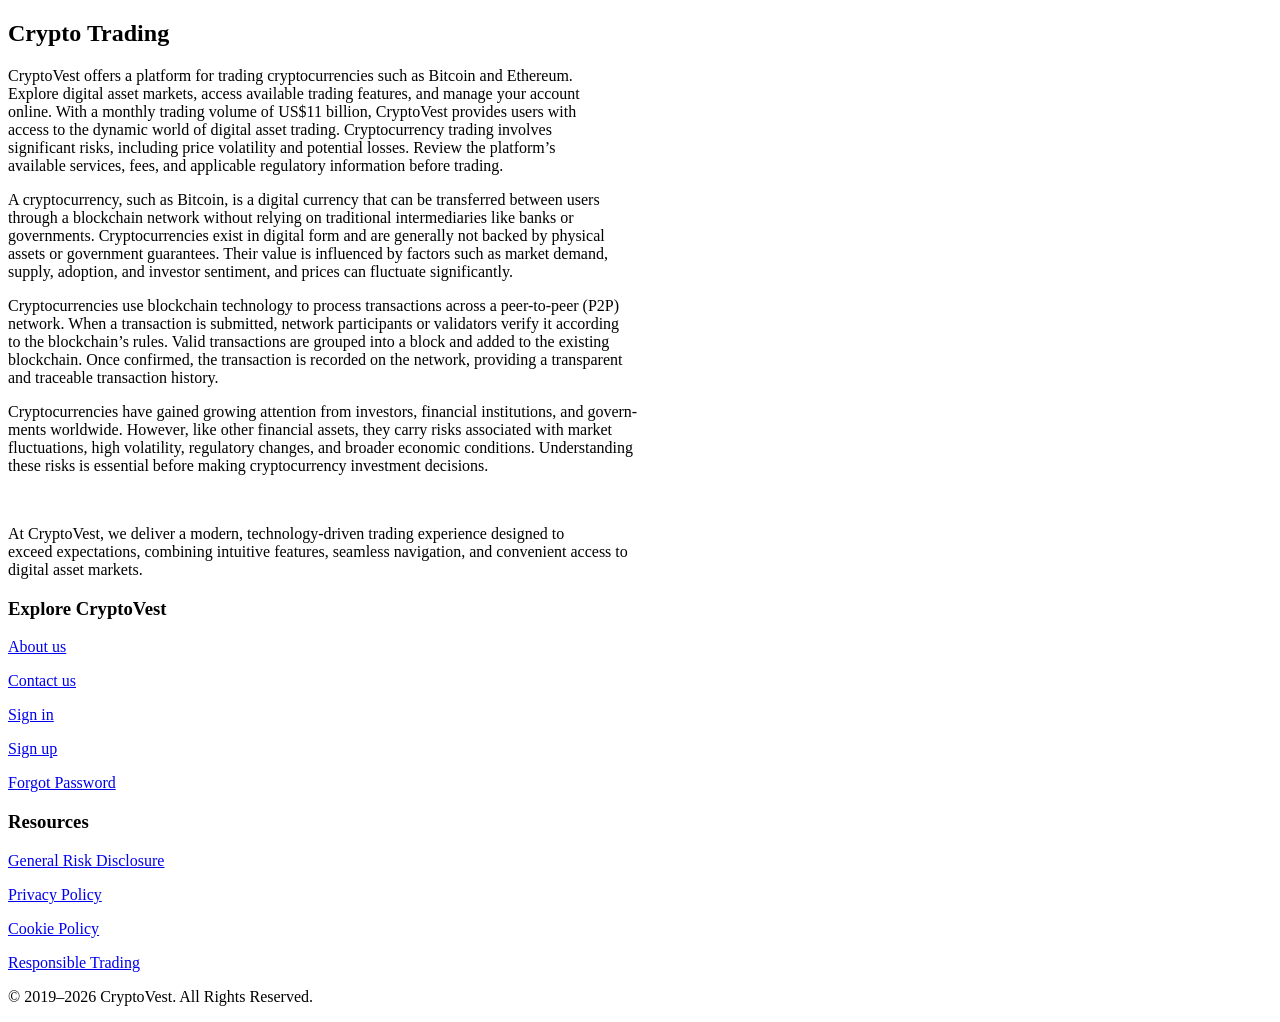
==== copy.trading.html @ e1bb9fd9 "Create copy.trading.html for CryptoVest platform This HTML file provides an overview of the CryptoVe" ====
<!DOCTYPE html>
<html lang="en">
<head>
    <meta charset="UTF-8">
    <meta name="viewport" content="width=device-width, initial-scale=1.0">
    <title>Crypto Trading</title>
</head>
<body>
    
<section class="me">
<h1>Crypto Trading</h1>
 <p>CryptoVest offers a platform for trading cryptocurrencies such as Bitcoin and Ethereum.<br> Explore digital asset markets, access available trading features, and manage your account<br> online. With a monthly trading volume of US$11 billion, CryptoVest provides users with <br>access to the dynamic world of digital asset trading. Cryptocurrency trading involves <br>significant risks, including price volatility and potential losses. Review the platform’s<br> available services, fees, and applicable regulatory information before trading.</p>
 <p>A cryptocurrency, such as Bitcoin, is a digital currency that can be transferred between users<br> through a blockchain network without relying on traditional intermediaries like banks or<br> governments. Cryptocurrencies exist in digital form and are generally not backed by physical<br> assets or government guarantees. Their value is influenced by factors such as market demand,<br> supply, adoption, and investor sentiment, and prices can fluctuate significantly.</p>
 <p>Cryptocurrencies use blockchain technology to process transactions across a peer-to-peer (P2P)<br>network. When a transaction is submitted, network participants or validators verify it according <br> to the blockchain’s rules. Valid transactions are grouped into a block and added to the existing <br> blockchain. Once confirmed, the transaction is recorded on the network, providing a transparent<br> and traceable transaction history.</p>
 <p>Cryptocurrencies have gained growing attention from investors, financial institutions, and govern-<br>ments worldwide. However, like other financial assets, they carry risks associated with market<br> fluctuations, high volatility, regulatory changes, and broader economic conditions. Understanding<br> these risks is essential before making cryptocurrency investment decisions.</p>

</section>

<footer>
     
        <section class="L">
            <img src="" alt="">
            <p>At CryptoVest, we deliver a modern, technology-driven trading experience designed to <br>exceed expectations, combining intuitive features, seamless navigation, and convenient access to <br>digital asset markets.</p>
      
             <h3>Explore CryptoVest</h3>
             <p class="ll"> <a href="About.us.html">About us</a> </p>
             <p class="ll"> <a href="contact.html">Contact us</a> </p>
             <p class="ll"> <a href="#">Sign in</a> </p>
             <p class="ll"> <a href="#">Sign up</a> </p>
             <p class="ll"> <a href="#">Forgot Password</a> </p>
            
             <h3>Resources</h3>
             <p class="ll"> <a href="general.html">General Risk Disclosure</a> </p>
             <p class="ll"> <a href="pravacy.policy.html">Privacy Policy</a> </p>
             <p class="ll"> <a href="cookie.policy.html">Cookie Policy</a> </p>
             <p class="ll"> <a href="responsible.html">Responsible Trading</a> </p>
            </section>
      

            <section class="M">
                <p>© 2019–2026 CryptoVest. All Rights Reserved.</p>
              
     </footer>

</body>
</html>
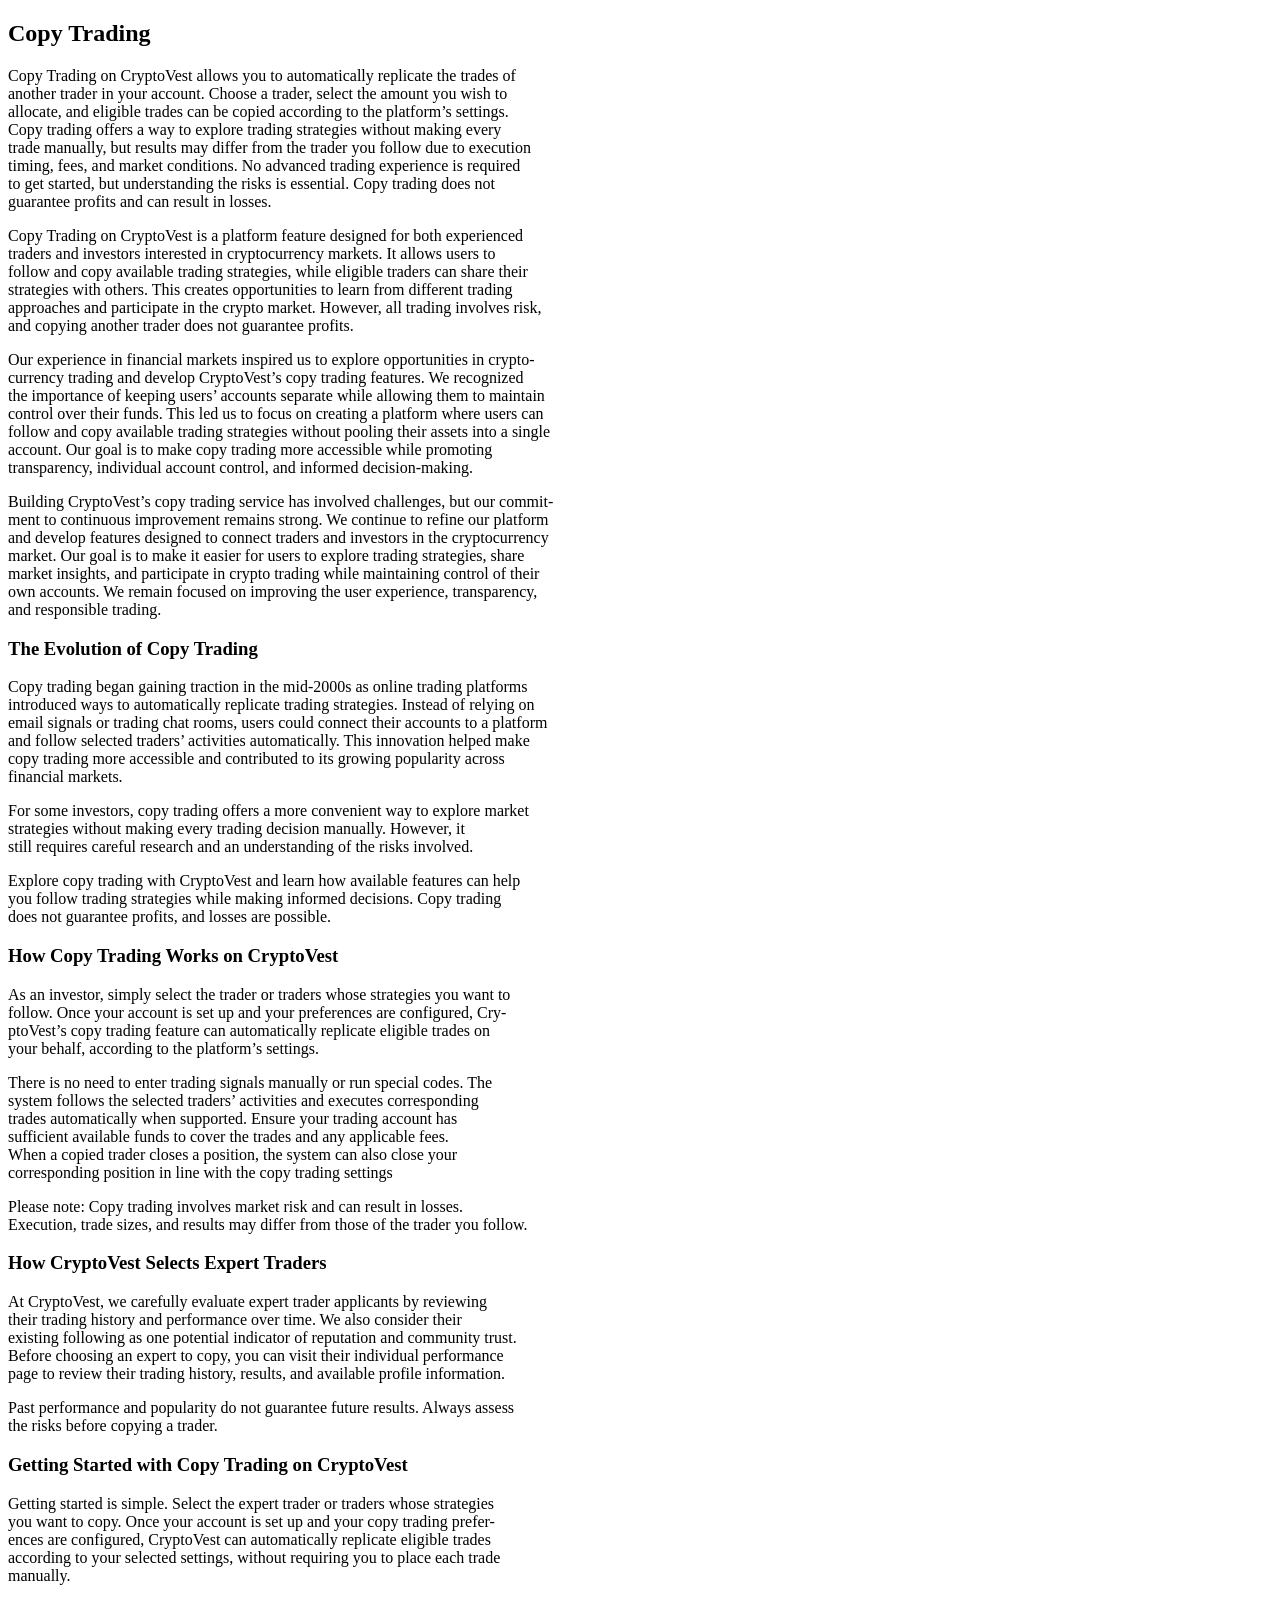
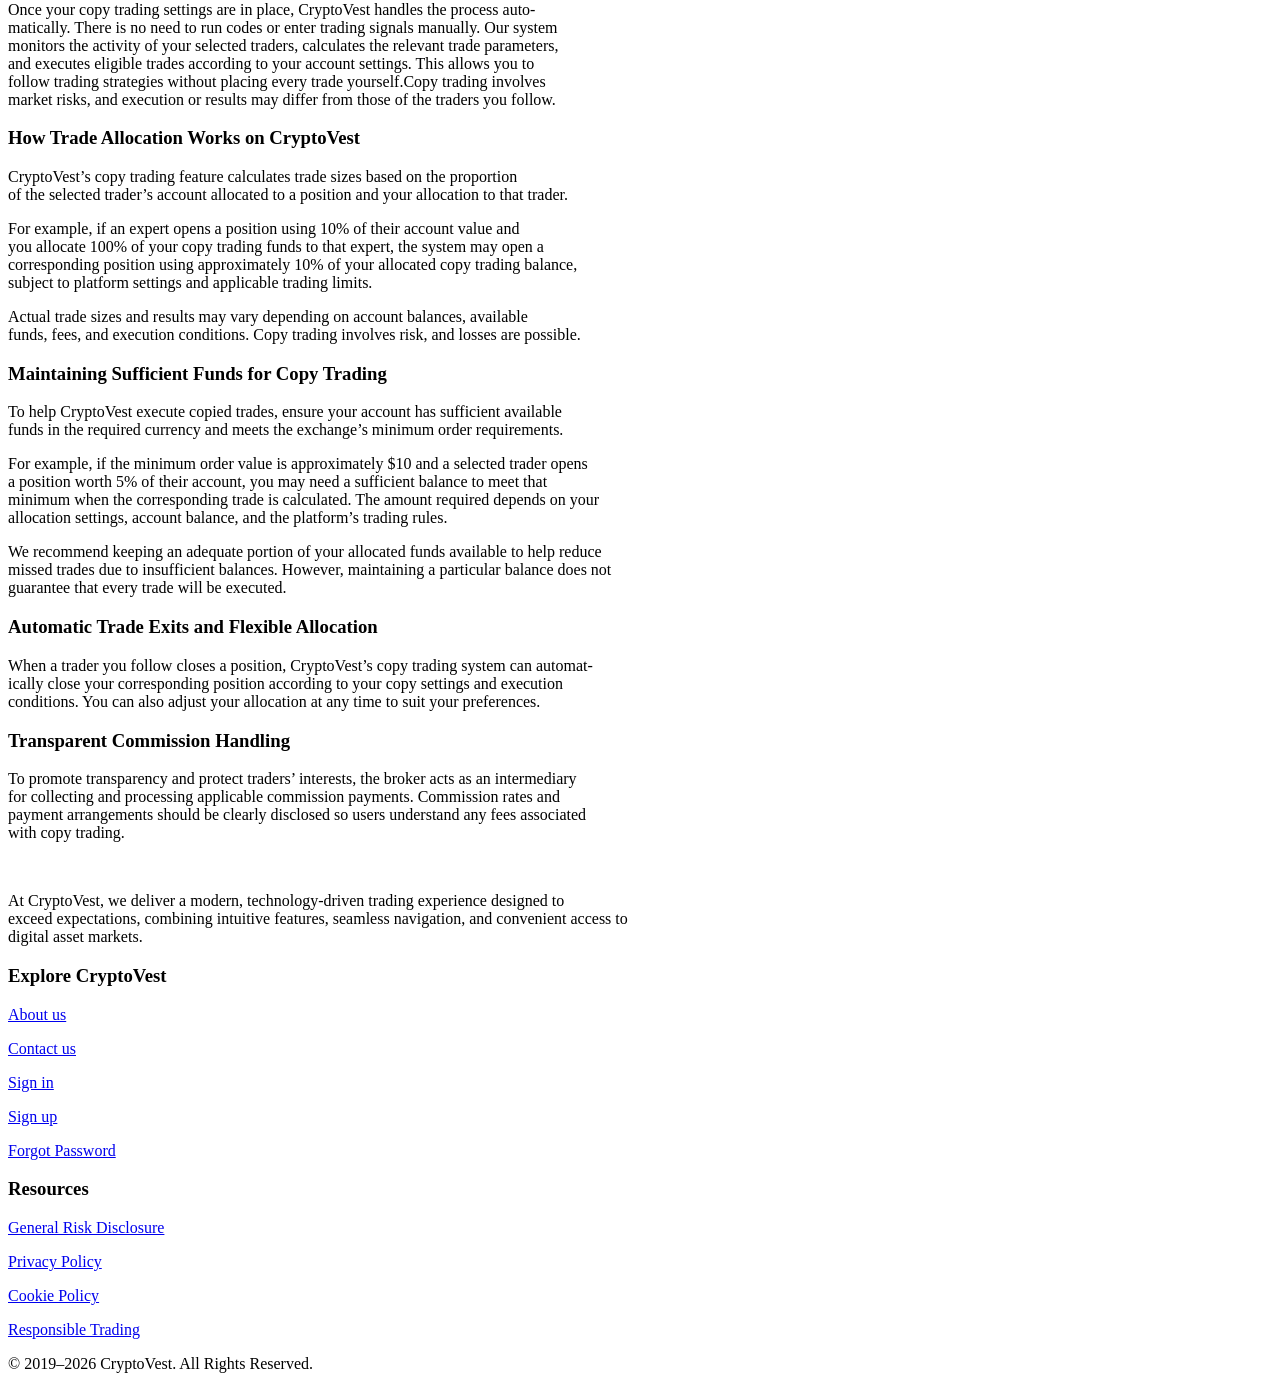
==== commit 204f68d6: "Create copy.trading.html" ====
--- a/copy.trading.html
+++ b/copy.trading.html
@@ -3,20 +3,54 @@
 <head>
     <meta charset="UTF-8">
     <meta name="viewport" content="width=device-width, initial-scale=1.0">
-    <title>Crypto Trading</title>
+    <title>Copy Trading</title>
 </head>
 <body>
-    
-<section class="me">
-<h1>Crypto Trading</h1>
- <p>CryptoVest offers a platform for trading cryptocurrencies such as Bitcoin and Ethereum.<br> Explore digital asset markets, access available trading features, and manage your account<br> online. With a monthly trading volume of US$11 billion, CryptoVest provides users with <br>access to the dynamic world of digital asset trading. Cryptocurrency trading involves <br>significant risks, including price volatility and potential losses. Review the platform’s<br> available services, fees, and applicable regulatory information before trading.</p>
- <p>A cryptocurrency, such as Bitcoin, is a digital currency that can be transferred between users<br> through a blockchain network without relying on traditional intermediaries like banks or<br> governments. Cryptocurrencies exist in digital form and are generally not backed by physical<br> assets or government guarantees. Their value is influenced by factors such as market demand,<br> supply, adoption, and investor sentiment, and prices can fluctuate significantly.</p>
- <p>Cryptocurrencies use blockchain technology to process transactions across a peer-to-peer (P2P)<br>network. When a transaction is submitted, network participants or validators verify it according <br> to the blockchain’s rules. Valid transactions are grouped into a block and added to the existing <br> blockchain. Once confirmed, the transaction is recorded on the network, providing a transparent<br> and traceable transaction history.</p>
- <p>Cryptocurrencies have gained growing attention from investors, financial institutions, and govern-<br>ments worldwide. However, like other financial assets, they carry risks associated with market<br> fluctuations, high volatility, regulatory changes, and broader economic conditions. Understanding<br> these risks is essential before making cryptocurrency investment decisions.</p>
+   
+<section class="copy">
+<h1>Copy Trading</h1>
+<p>Copy Trading on CryptoVest allows you to automatically replicate the trades of <br>another trader in your account. Choose a trader, select the amount you wish to<br> allocate, and eligible trades can be copied according to the platform’s settings.<br> Copy trading offers a way to explore trading strategies without making every<br> trade manually, but results may differ from the trader you follow due to execution<br> timing, fees, and market conditions. No advanced trading experience is required<br> to get started, but understanding the risks is essential. Copy trading does not <br>guarantee profits and can result in losses.</p>
+<p>Copy Trading on CryptoVest is a platform feature designed for both experienced <br>traders and investors interested in cryptocurrency markets. It allows users to<br> follow and copy available trading strategies, while eligible traders can share their <br>strategies with others. This creates opportunities to learn from different trading <br>approaches and participate in the crypto market. However, all trading involves risk, <br>and copying another trader does not guarantee profits.</p>
+<p>Our experience in financial markets inspired us to explore opportunities in crypto-<br>currency trading and develop CryptoVest’s copy trading features. We recognized<br> the importance of keeping users’ accounts separate while allowing them to maintain<br> control over their funds. This led us to focus on creating a platform where users can<br> follow and copy available trading strategies without pooling their assets into a single<br> account. Our goal is to make copy trading more accessible while promoting<br> transparency, individual account control, and informed decision-making.</p>
+<p>Building CryptoVest’s copy trading service has involved challenges, but our commit-<br>ment to continuous improvement remains strong. We continue to refine our platform<br> and develop features designed to connect traders and investors in the cryptocurrency <br>market. Our goal is to make it easier for users to explore trading strategies, share<br> market insights, and participate in crypto trading while maintaining control of their<br> own accounts. We remain focused on improving the user experience, transparency,<br> and responsible trading.</p>
 
-</section>
+<h3>The Evolution of Copy Trading</h3>
+<p>Copy trading began gaining traction in the mid-2000s as online trading platforms<br> introduced ways to automatically replicate trading strategies. Instead of relying on<br> email signals or trading chat rooms, users could connect their accounts to a platform <br> and follow selected traders’ activities automatically. This innovation helped make <br>copy trading more accessible and contributed to its growing popularity across<br> financial markets.</p>
+<p>For some investors, copy trading offers a more convenient way to explore market <br>strategies without making every trading decision manually. However, it<br> still requires careful research and an understanding of the risks involved.</p>
+<p>Explore copy trading with CryptoVest and learn how available features can help<br> you follow trading strategies while making informed decisions. Copy trading<br> does not guarantee profits, and losses are possible.</p>
 
-<footer>
+<h3>How Copy Trading Works on CryptoVest</h3>
+<p>As an investor, simply select the trader or traders whose strategies you want to<br> follow. Once your account is set up and your preferences are configured, Cry-<br>ptoVest’s copy trading feature can automatically replicate eligible trades on<br> your behalf, according to the platform’s settings.</p>
+<p>There is no need to enter trading signals manually or run special codes. The <br>system follows the selected traders’ activities and executes corresponding <br>trades automatically when supported. Ensure your trading account has <br> sufficient available funds to cover the trades and any applicable fees.<br> When a copied trader closes a position, the system can also close your<br> corresponding position in line with the copy trading settings</p>
+<p>Please note: Copy trading involves market risk and can result in losses.<br> Execution, trade sizes, and results may differ from those of the trader you follow.</p>
+
+<h3>How CryptoVest Selects Expert Traders</h3>
+<p>At CryptoVest, we carefully evaluate expert trader applicants by reviewing<br> their trading history and performance over time. We also consider their<br> existing following as one potential indicator of reputation and community trust.<br> Before choosing an expert to copy, you can visit their individual performance <br>page to review their trading history, results, and available profile information.</p>
+<p>Past performance and popularity do not guarantee future results. Always assess <br>the risks before copying a trader.</p>
+
+<h3>Getting Started with Copy Trading on CryptoVest</h3>
+<p>Getting started is simple. Select the expert trader or traders whose strategies<br> you want to copy. Once your account is set up and your copy trading prefer-<br>ences are configured, CryptoVest can automatically replicate eligible trades <br> according to your selected settings, without requiring you to place each trade <br>manually.</p>
+<p>Once your copy trading settings are in place, CryptoVest handles the process auto-<br>matically. There is no need to run codes or enter trading signals manually. Our system <br> monitors the activity of your selected traders, calculates the relevant trade parameters,<br> and executes eligible trades according to your account settings. This allows you to<br> follow trading strategies without placing every trade yourself.Copy trading involves<br> market risks, and execution or results may differ from those of  the traders you follow.</p>
+
+<h3>How Trade Allocation Works on CryptoVest</h3>
+<p>CryptoVest’s copy trading feature calculates trade sizes based on the proportion<br> of the selected trader’s account allocated to a position and your allocation to that trader.</p>
+<p>For example, if an expert opens a position using 10% of their account value and <br>you allocate 100% of your copy trading funds to that expert, the system may open a <br>corresponding position using approximately 10% of your allocated copy trading balance, <br> subject to platform settings and applicable trading limits.</p>
+<p>Actual trade sizes and results may vary depending on account balances, available <br>funds, fees, and execution conditions. Copy trading involves risk, and losses are possible.</p>
+
+<h3>Maintaining Sufficient Funds for Copy Trading</h3>
+<p>To help CryptoVest execute copied trades, ensure your account has sufficient available<br> funds in the required currency and meets the exchange’s minimum order requirements.</p>
+<p>For example, if the minimum order value is approximately $10 and a selected trader opens<br> a position worth 5% of their account, you may need a sufficient balance to meet that<br> minimum when the corresponding trade is calculated. The amount required depends on your<br> allocation settings, account balance, and the platform’s trading rules.</p>
+<p>We recommend keeping an adequate portion of your allocated funds available to help reduce <br>missed trades due to insufficient balances. However, maintaining a particular balance does not<br> guarantee that every trade will be executed.</p>
+
+<h3>Automatic Trade Exits and Flexible Allocation</h3>
+<p>When a trader you follow closes a position, CryptoVest’s copy trading system can automat-<br>ically close your corresponding position according to your copy settings and execution <br>conditions. You can also adjust your allocation at any time to suit your preferences.</p>
+
+<h3>Transparent Commission Handling</h3>
+<p>To promote transparency and protect traders’ interests, the broker acts as an intermediary <br>for collecting and processing applicable commission payments. Commission rates and<br> payment arrangements should be clearly disclosed so users understand any fees associated <br> with copy trading.</p>
+
+</section>    
+
+ <footer>
      
         <section class="L">
             <img src="" alt="">
@@ -42,5 +76,6 @@
               
      </footer>
 
+
 </body>
 </html>
